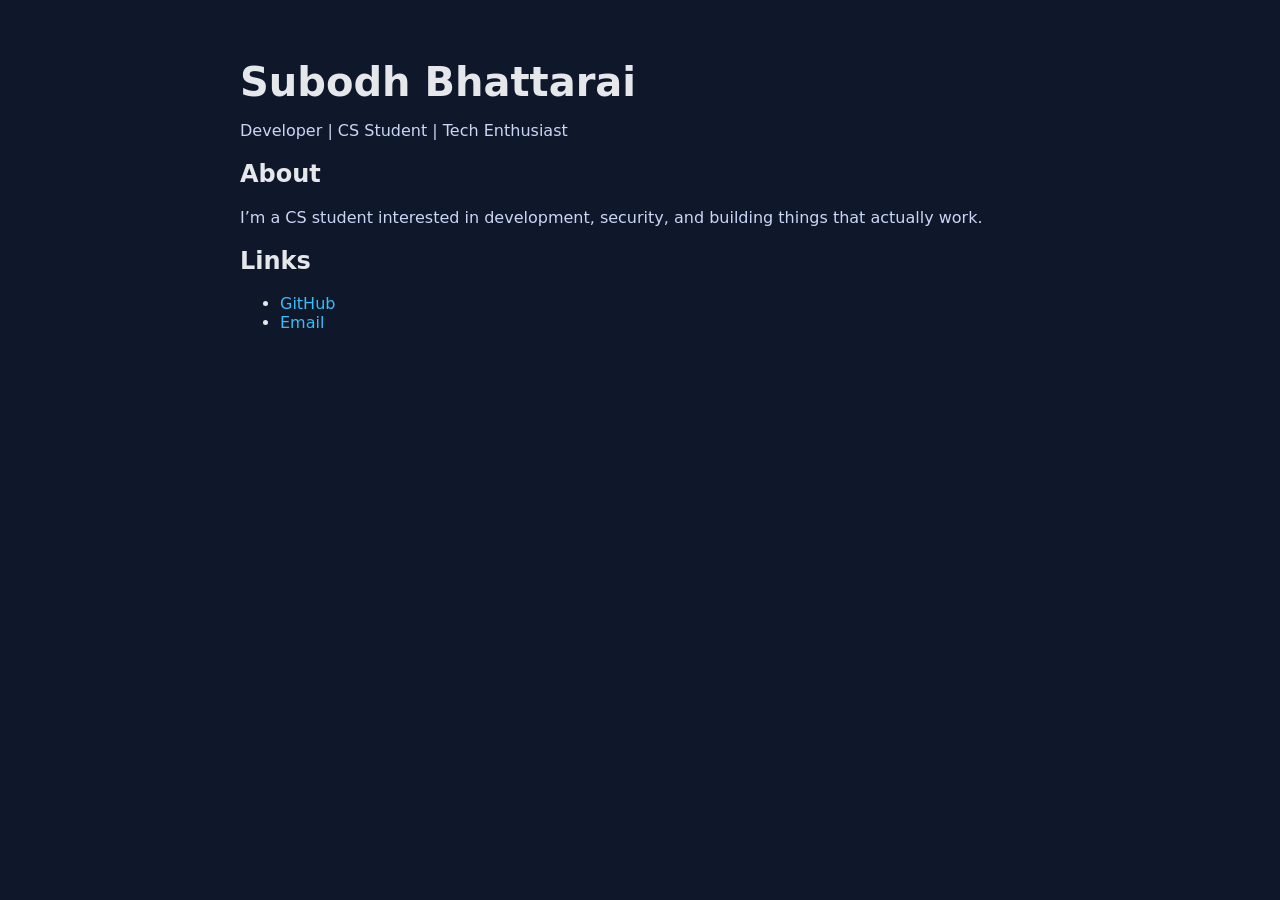
==== index.html @ dcbcd0aa "Create index.html Initial HTML structure for personal webpage." ====
<!DOCTYPE html>
<html lang="en">
<head>
  <meta charset="UTF-8" />
  <title>Subodh Bhattarai | Developer</title>
  <meta name="viewport" content="width=device-width, initial-scale=1.0" />
  <style>
    body {
      font-family: system-ui, sans-serif;
      background: #0f172a;
      color: #e5e7eb;
      margin: 0;
      padding: 2rem;
    }
    h1 { font-size: 2.5rem; margin-bottom: 0.2rem; }
    p { color: #cbd5f5; }
    a { color: #38bdf8; text-decoration: none; }
    .container { max-width: 800px; margin: auto; }
  </style>
</head>
<body>
  <div class="container">
    <h1>Subodh Bhattarai</h1>
    <p>Developer | CS Student | Tech Enthusiast</p>

    <h2>About</h2>
    <p>
      I’m a CS student interested in development, security, and building things
      that actually work.
    </p>

    <h2>Links</h2>
    <ul>
      <li><a href="https://github.com/MetalNinja999">GitHub</a></li>
      <li><a href="mailto:subodhbhattarai462@email.com">Email</a></li>
    </ul>
  </div>
</body>
</html>
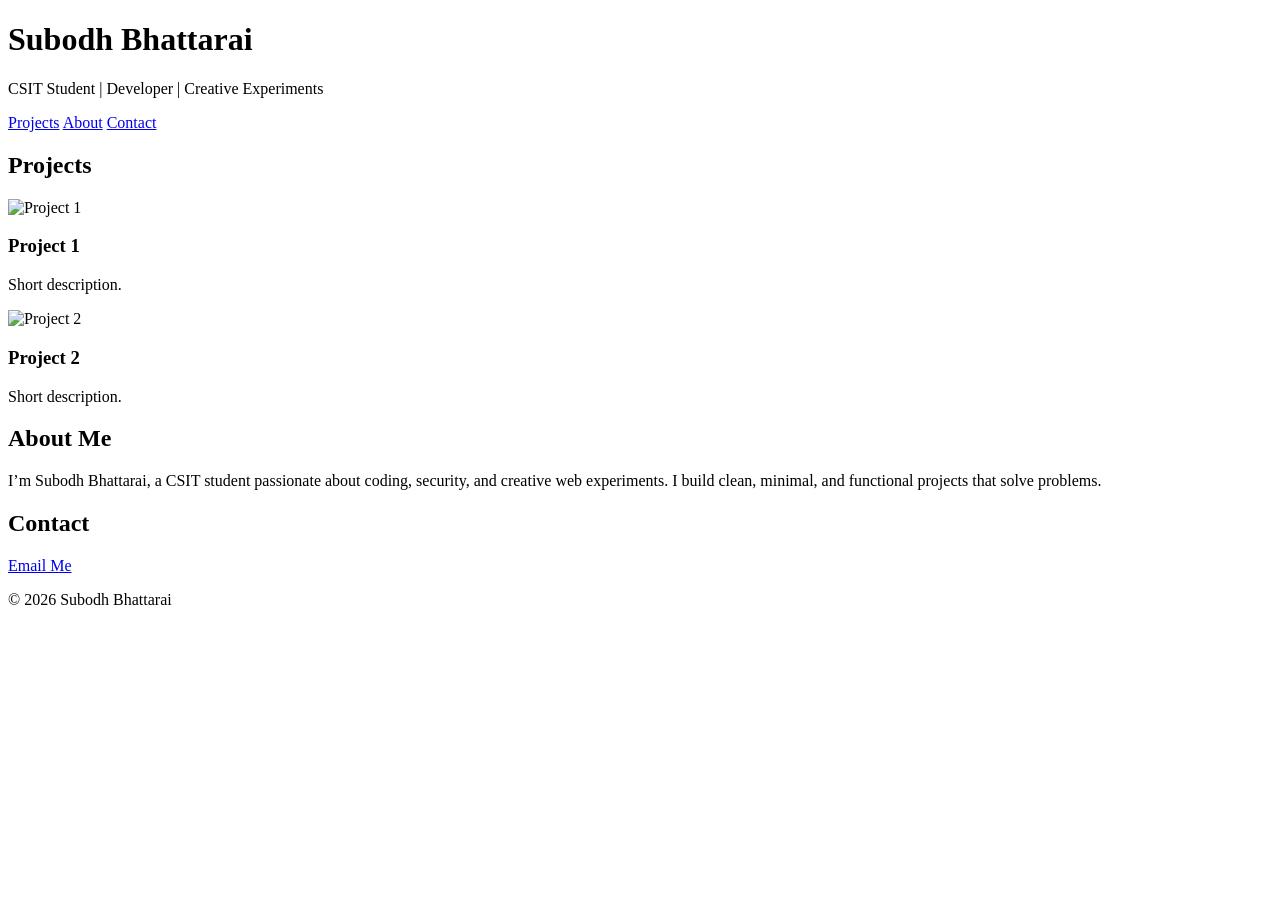
==== commit ea9e6d21: "Revise index.html for improved structure and metadata Updated the HTML structure of the portfolio pa" ====
--- a/index.html
+++ b/index.html
@@ -1,39 +1,62 @@
 <!DOCTYPE html>
 <html lang="en">
 <head>
-  <meta charset="UTF-8" />
-  <title>Subodh Bhattarai | Developer</title>
-  <meta name="viewport" content="width=device-width, initial-scale=1.0" />
-  <style>
-    body {
-      font-family: system-ui, sans-serif;
-      background: #0f172a;
-      color: #e5e7eb;
-      margin: 0;
-      padding: 2rem;
-    }
-    h1 { font-size: 2.5rem; margin-bottom: 0.2rem; }
-    p { color: #cbd5f5; }
-    a { color: #38bdf8; text-decoration: none; }
-    .container { max-width: 800px; margin: auto; }
-  </style>
+  <meta charset="UTF-8">
+  <meta name="viewport" content="width=device-width, initial-scale=1.0">
+  <title>Subodh Bhattarai — Portfolio</title>
+
+  <!-- Favicon -->
+  <link rel="icon" href="/favicon.ico" type="image/x-icon">
+
+  <!-- Open Graph -->
+  <meta property="og:title" content="Subodh Bhattarai">
+  <meta property="og:description" content="Portfolio, Projects, Experiments">
+  <meta property="og:image" content="/og.png">
+  <meta property="og:url" content="https://subodhbhattarai1.com.np">
+  <meta property="og:type" content="website">
+
+  <!-- Styles -->
+  <link rel="stylesheet" href="style.css">
 </head>
 <body>
-  <div class="container">
+  <header>
     <h1>Subodh Bhattarai</h1>
-    <p>Developer | CS Student | Tech Enthusiast</p>
+    <p>CSIT Student | Developer | Creative Experiments</p>
+    <nav>
+      <a href="#projects">Projects</a>
+      <a href="#about">About</a>
+      <a href="#contact">Contact</a>
+    </nav>
+  </header>
 
-    <h2>About</h2>
-    <p>
-      I’m a CS student interested in development, security, and building things
-      that actually work.
-    </p>
+  <section id="projects">
+    <h2>Projects</h2>
+    <div class="grid">
+      <div class="card">
+        <img src="/projects/project1.png" alt="Project 1">
+        <h3>Project 1</h3>
+        <p>Short description.</p>
+      </div>
+      <div class="card">
+        <img src="/projects/project2.png" alt="Project 2">
+        <h3>Project 2</h3>
+        <p>Short description.</p>
+      </div>
+    </div>
+  </section>
 
-    <h2>Links</h2>
-    <ul>
-      <li><a href="https://github.com/MetalNinja999">GitHub</a></li>
-      <li><a href="mailto:subodhbhattarai462@email.com">Email</a></li>
-    </ul>
-  </div>
+  <section id="about">
+    <h2>About Me</h2>
+    <p>I’m Subodh Bhattarai, a CSIT student passionate about coding, security, and creative web experiments. I build clean, minimal, and functional projects that solve problems.</p>
+  </section>
+
+  <section id="contact">
+    <h2>Contact</h2>
+    <a href="https://mail.google.com/mail/?view=cm&fs=1&to=subodhbhattarai462@email.com" target="_blank">Email Me</a>
+  </section>
+
+  <footer>
+    <p>&copy; 2026 Subodh Bhattarai</p>
+  </footer>
 </body>
 </html>
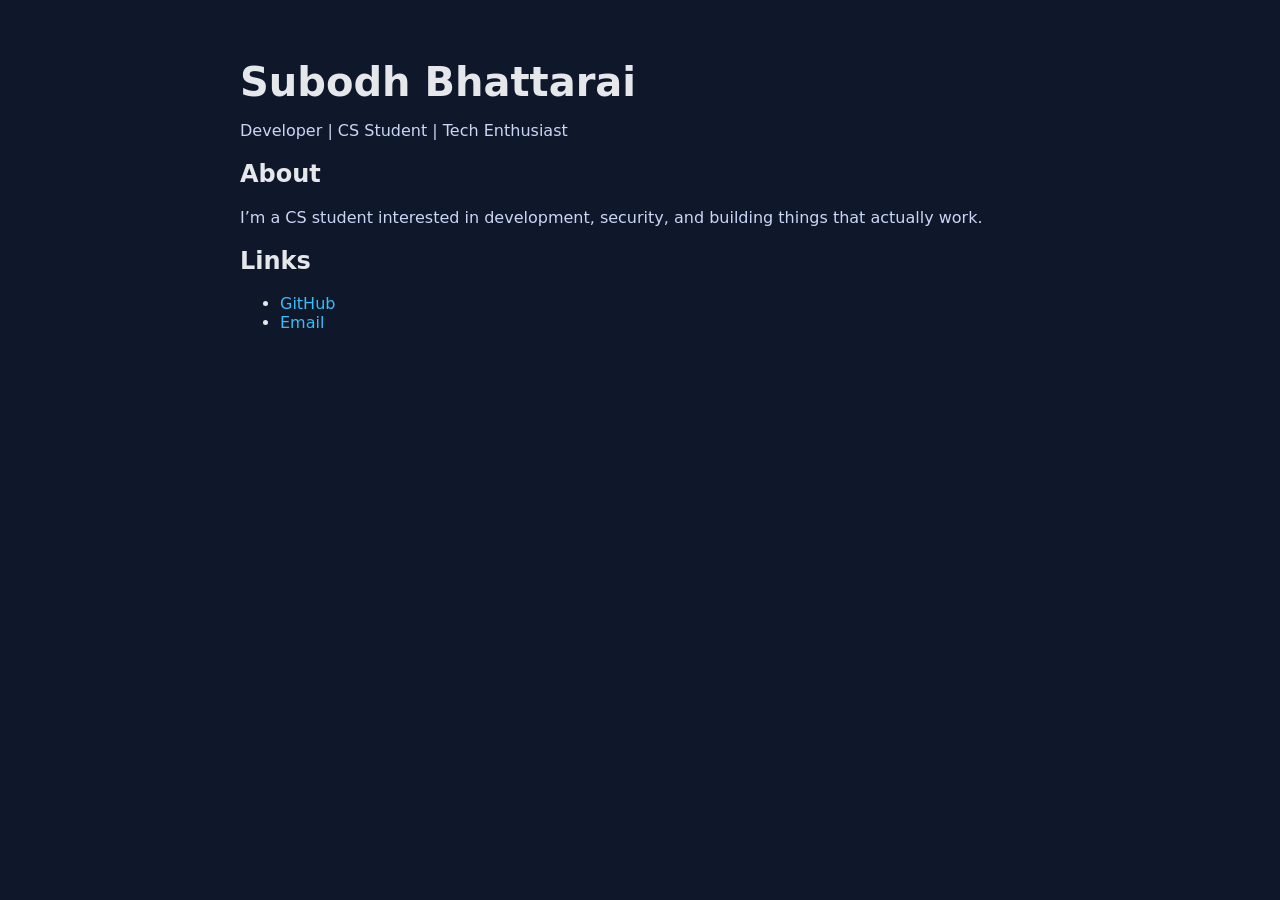
==== commit d18c960b: "Revise index.html structure and content" ====
--- a/index.html
+++ b/index.html
@@ -1,62 +1,49 @@
 <!DOCTYPE html>
 <html lang="en">
 <head>
-  <meta charset="UTF-8">
-  <meta name="viewport" content="width=device-width, initial-scale=1.0">
-  <title>Subodh Bhattarai — Portfolio</title>
-
-  <!-- Favicon -->
-  <link rel="icon" href="/favicon.ico" type="image/x-icon">
-
-  <!-- Open Graph -->
-  <meta property="og:title" content="Subodh Bhattarai">
-  <meta property="og:description" content="Portfolio, Projects, Experiments">
-  <meta property="og:image" content="/og.png">
-  <meta property="og:url" content="https://subodhbhattarai1.com.np">
-  <meta property="og:type" content="website">
-
-  <!-- Styles -->
-  <link rel="stylesheet" href="style.css">
+  <link rel="icon" type="image/png" href="/favicon-96x96.png" sizes="96x96" />
+<link rel="icon" type="image/svg+xml" href="/favicon.svg" />
+<link rel="shortcut icon" href="/favicon.ico" />
+<link rel="apple-touch-icon" sizes="180x180" href="/apple-touch-icon.png" />
+<meta name="apple-mobile-web-app-title" content="SB" />
+<link rel="manifest" href="/site.webmanifest" />
+  <meta charset="UTF-8" />
+  <title>Subodh Bhattarai | Developer</title>
+  <meta name="viewport" content="width=device-width, initial-scale=1.0" />
+  <style>
+    body {
+      font-family: system-ui, sans-serif;
+      background: #0f172a;
+      color: #e5e7eb;
+      margin: 0;
+      padding: 2rem;
+    }
+    h1 { font-size: 2.5rem; margin-bottom: 0.2rem; }
+    p { color: #cbd5f5; }
+    a { color: #38bdf8; text-decoration: none; }
+    .container { max-width: 800px; margin: auto; }
+  </style>
 </head>
 <body>
-  <header>
+  <div class="container">
     <h1>Subodh Bhattarai</h1>
-    <p>CSIT Student | Developer | Creative Experiments</p>
-    <nav>
-      <a href="#projects">Projects</a>
-      <a href="#about">About</a>
-      <a href="#contact">Contact</a>
-    </nav>
-  </header>
+    <p>Developer | CS Student | Tech Enthusiast</p>
 
-  <section id="projects">
-    <h2>Projects</h2>
-    <div class="grid">
-      <div class="card">
-        <img src="/projects/project1.png" alt="Project 1">
-        <h3>Project 1</h3>
-        <p>Short description.</p>
-      </div>
-      <div class="card">
-        <img src="/projects/project2.png" alt="Project 2">
-        <h3>Project 2</h3>
-        <p>Short description.</p>
-      </div>
-    </div>
-  </section>
+    <h2>About</h2>
+    <p>
+      I’m a CS student interested in development, security, and building things
+      that actually work.
+    </p>
 
-  <section id="about">
-    <h2>About Me</h2>
-    <p>I’m Subodh Bhattarai, a CSIT student passionate about coding, security, and creative web experiments. I build clean, minimal, and functional projects that solve problems.</p>
-  </section>
-
-  <section id="contact">
-    <h2>Contact</h2>
-    <a href="https://mail.google.com/mail/?view=cm&fs=1&to=subodhbhattarai462@email.com" target="_blank">Email Me</a>
-  </section>
-
-  <footer>
-    <p>&copy; 2026 Subodh Bhattarai</p>
-  </footer>
+    <h2>Links</h2>
+    <ul>
+      <li><a href="https://github.com/MetalNinja999">GitHub</a></li>
+      <li>
+  <a href="https://mail.google.com/mail/?view=cm&fs=1&to=subodhbhattarai462@email.com" target="_blank">
+    Email
+  </a>
+</li>
+    </ul>
+  </div>
 </body>
 </html>
